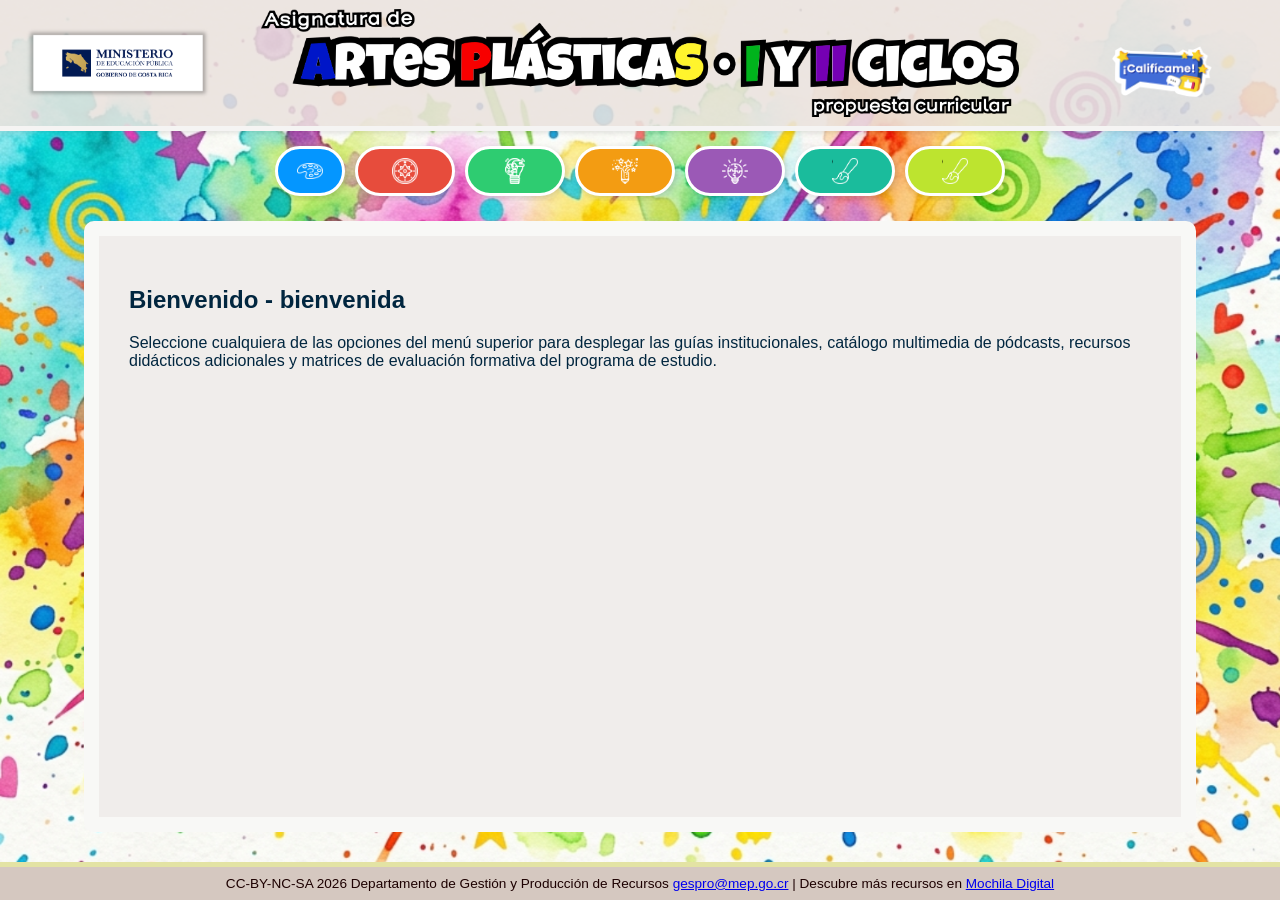
==== Index.html @ c7aa5254 "Archivo principal Archivos originales, versión original V1" ====
<!DOCTYPE html>
<html lang="es">
<head>
    <meta charset="UTF-8">
    <meta name="viewport" content="width=device-width, initial-scale=1.0">
    <title>03-Artes Plásticas</title>
    <link rel="stylesheet" href="style.css">
</head>
<body>
    
    <header class="main-header">
        <div class="header-side">
            <img src="img/Logo-mep.png" alt="Logo MEP" class="logo-left">
        </div>
        <div class="header-center">
            <img src="img/Logo-podcast.png" alt="Logo Proyecto Pódcast">
        </div>
        <div class="header-side">
            <a href="https://recursos.mep.go.cr/0_calificame/app/index.html?id_app=2712" class="btn-rojo" target="_blank">
                <img src="img/calificame.png" alt="Botón Califícame" class="logo-side">
            </a>
        </div>
    </header>

    <nav class="sidebar-nav">
        <button class="tab-btn active" onclick="showInfo(event, 'infoHome')">
            <img src="img/icono-home.png" alt="Icono" class="btn-icon">
            <span class="btn-text">Bienvenida</span>
        </button>
        <button class="tab-btn" onclick="showInfo(event, 'info1')">
            <img src="img/icono-modelo.png" alt="Icono" class="btn-icon">
            <span class="btn-text">Modelo del Programa</span>
        </button>
        <button class="tab-btn" onclick="showInfo(event, 'info2')">
            <img src="img/icono-planeamiento.png" alt="Icono" class="btn-icon">
            <span class="btn-text">Planeamiento</span>
        </button>
        <button class="tab-btn" onclick="showInfo(event, 'info3')">
            <img src="img/icono-proyecto.png" alt="Icono" class="btn-icon">
            <span class="btn-text">Componente Proyecto</span>
        </button>
        <button class="tab-btn" onclick="showInfo(event, 'info4')">
            <img src="img/icono-steam.png" alt="Icono" class="btn-icon">
            <span class="btn-text">Unidocente</span>
        </button>
        <button class="tab-btn" onclick="showInfo(event, 'info5')">
            <img src="img/icono-recursos.png" alt="Icono" class="btn-icon">
            <span class="btn-text">Flexibilidad curricular</span>
        </button>
        <button class="tab-btn" onclick="showInfo(event, 'info6')">
            <img src="img/icono-evaluacion.png" alt="Icono" class="btn-icon">
            <span class="btn-text">Buenas prácticas docentes</span>
        </button>
    </nav>

    <main class="container">
        <section class="info-box">
            
            <div id="infoHome" class="tab-content show">
                <h2>Bienvenido - bienvenida </h2>
                <p>Seleccione cualquiera de las opciones del menú superior para desplegar las guías institucionales, catálogo multimedia de pódcasts, recursos didácticos adicionales y matrices de evaluación formativa del programa de estudio.</p>
            </div>

            <div id="info1" class="tab-content">
                <div class="grid-two-columns">
                    <div class="column-left">
                        <img src="img/modelo-programa.png" alt="Ilustración del Modelo Educativo" class="responsive-gallery-img">
                        <p class="image-caption">Figura 1. Interrelación de las competencias creativas en el entorno áulico actual.</p>
                    </div>
                    <div class="column-right">
                        <h2>Modelo del Programa de Estudios</h2>
                        <p>Este modelo se presenta en el programa como una guía teórica para los procesos de mediación.  Los conocimientos se desarrollan a partir de actividades lúdicas, utilizando el modelo de Mitchel Resnick, donde la actividad implica procesos de imaginar, crear, jugar, compartir y valorar para generar el conocimiento. Las iniciales F, B, E, F, J, I, corresponden al modelo de Parsons (Como entendemos el arte), Favoritismo, Belleza, Expresión, Formalización y Juicio (se añade integración para sexto grado), que representan los seis niveles de primaria y la manera en que se desarrollan los conocimientos de cada nivel.</p>
                        <h4>Información de guía académica institucional para el desarrollo de competencias artísticas.</h4>
                        
                        <div class="action-area">
                            <button class="action-btn" onclick="openModal('info1-btn1', 'completo')">Modelo de Mitchel Resnick</button>
                            <button class="action-btn pdf-secondary-btn" onclick="openModal('info1-btn2', 'completo')">Modelo de Parsons</button>
                        </div>
                    </div>
                </div>
            </div>

            <div id="info2" class="tab-content">
                <h2>Planeamiento</h2>
                <p>Incoprar todos los planeamientos: DUA, STEAM.</p>
                <div class="action-area">
                   <button class="action-btn" onclick="openModal('info2', 'audios')">Catálogo de audios</button>
                   <button class="action-btn pdf-secondary-btn" onclick="openModal('info2', 'pdfs')">Ver transcripciones</button>
                </div>
            </div>

             <div id="info3" class="tab-content">
                <div class="grid-two-columns">
                    <div class="column-left">
                        <img src="img/componente-proyecto.png" alt="Ilustración del Modelo Educativo" class="responsive-gallery-img">
                        <p class="image-caption">Figura 2. Fases en el desarrollo de un proyecto en el aula de Artes Plásticas, I y II Ciclo.</p>
                    </div>
                    <div class="column-right">
                        <h2>Componente Proyecto</h2>
                         <p>El Proyecto en Artes Plásticas se desarrolla mediante tres etapas pedagógicas articuladas, que permiten organizar el proceso creativo de las personas estudiantes de manera progresiva, formativa y contextualizada.</p><p>Se recomienda que el proyecto se ejecute durante todo el período, de manera progresiva con los contenidos que se estén desarrollando. Esto permitirá atender adecuadamente los tres momentos que conforman su desarrollo, considerando sus características, alcances y las necesidades del contexto educativo.
</p>
                        <div class="action-area">
                         <button class="action-btn" onclick="openModal('info3', 'audios')">Catálogo de audios</button>
                          <button class="action-btn pdf-secondary-btn" onclick="openModal('info3', 'pdfs')">Ver transcripciones</button>
                        </div> 
                    </div>
                </div>
            </div>





            <div id="info4" class="tab-content">
                <h2>STEAM</h2>
                <p>Lorem ipsum dolor sit amet de la integración metodológica de Arte dentro del enfoque STEAM.</p>
                <div class="action-area">
                    <button class="action-btn" onclick="openModal('info4', 'audios')">Catálogo de audios</button>
                    <button class="action-btn pdf-secondary-btn" onclick="openModal('info4', 'pdfs')">Ver transcripciones</button>
                </div>
            </div>

            <div id="info5" class="tab-content">
                <h2>Flexibilizaci´pon curricular

                </h2>
                <p>Explora materiales complementarios didácticos para el desarrollo de las lecciones artísticas en el aula.</p>
                <div class="action-area">
                    <button class="action-btn" onclick="openModal('info5', 'audios')">Catálogo de audios</button>
                    <button class="action-btn pdf-secondary-btn" onclick="openModal('info5', 'pdfs')">Ver transcripciones</button>
                </div>
            </div>

            <div id="info6" class="tab-content">
                <h2>Buenas prácticas docentes</h2>
                <p>Destacar con una pequeña foto y un reseña de las personas docentes destacadas en el trimeste. Incorporando ejemplos de su planeacion ... recursos, fotos de su clase, diversos insumos para promocionar el trabajo de las y los docentes de ARtes plásticas... SOCIALIZAR buenas prácticas</p>
                <div class="action-area">
                    <button class="action-btn" onclick="openModal('info6', 'audios')">Catálogo de audios</button>
                    <button class="action-btn pdf-secondary-btn" onclick="openModal('info6', 'pdfs')">Ver transcripciones</button>
                </div>
            </div>
        </section>
    </main>

    <footer class="main-footer">
        <p>CC-BY-NC-SA 2026 Departamento de Gestión y Producción de Recursos <a href="mailto:gespro@mep.go.cr?subject=Asunto%20mundo&body=Mensaje%20como%20es">gespro@mep.go.cr</a> | Descubre más recursos en <a href="https://mochiladigital.mep.go.cr/app/" target="_blank">Mochila Digital</a></p>
    </footer>

    <div id="customModal" class="modal-overlay">
        <div class="modal-content">
            <span class="close-modal" onclick="closeModal()">&times;</span>
            <div id="modal-body"></div>
        </div>
    </div>

    <script src="script.js"></script>


    
</body>
</html>
---- style.css ----
* { box-sizing: border-box; }

html, body {
    height: 100%;
    margin: 0;
    overflow: hidden; /* Evita el scroll general de la página */
    font-family: 'Segoe UI', Roboto, sans-serif;
    display: flex;
    flex-direction: column;
    color: #01263f;
    background-image: url(img/background.png);
    background-repeat: no-repeat;
    background-position: center center;
    background-attachment: fixed;
    background-size: cover;
}


/* HEADER RESPONSIVO Y PROPORCIONAL (15% - 70% - 15%) */
.main-header {
    display: flex;
    width: 100%;
    background: #ebe3dede;
    border-bottom: 5px solid #f5f4f3;
    box-shadow: 0 2px 5px rgba(0,0,0,0.1);
    flex-shrink: 0;
    position: relative;
    z-index: 10;
    /* Su alto disminuye dinámicamente usando padding adaptable en vh */
    padding: 1vh 2%; 
    align-items: center;
}

.header-side {
    flex: 0 0 15%; /* Ocupa exactamente el 15% del espacio total */
    display: flex;
    align-items: center;
    justify-content: center; /* Mantiene la imagen centrada en su zona */
}

.header-side:last-child {
    justify-content: center;
}

/* Imágenes de los extremos al 100% de su contenedor */
.logo-left, .logo-side {
    width: 100%;
    max-height: 8vh; /* Se encoge el alto según la pantalla */
    object-fit: contain;
}

.header-center {
    flex: 0 0 70%; /* Ocupa exactamente el 70% restante */
    display: flex;
    justify-content: center;
    align-items: center;
    
}

.header-center img {
    width: 100%;
    max-height: 12vh; /* Se encoge de forma responsiva */
    object-fit: contain;
}

/* NUEVA BOTONERA HORIZONTAL SUPERIOR (ENTRE HEADER E INFO-BOX) */
.sidebar-nav {
    display: flex;
    flex-direction: row; /* Cambio a fila horizontal */
    justify-content: center; /* Centrado en el espacio */
    align-items: center;
    gap: 10px;
    z-index: 100;
    padding: 15px 20px 5px 20px; /* Separado de los extremos */
    width: 100%;
    flex-shrink: 0;
    overflow-x: auto; /* Scroll horizontal en móviles si no caben los botones */
}

/* Ocultar barra de scroll del menú horizontal en navegadores webkit */
.sidebar-nav::-webkit-scrollbar { display: none; }

/* Estilo Base del Botón Adaptado a Diseño Horizontal */
.tab-btn {
    display: flex;
    align-items: center;
    justify-content: center; 
    width: 100px; 
    height: 50px;
    padding: 0 10px;
    color: #ffffff;
    font-weight: 600;
    cursor: pointer;
    border-radius: 25px; /* Bordes redondeados simétricos */
    transition: width 0.4s cubic-bezier(0.25, 1, 0.5, 1), background-color 0.3s;
    overflow: hidden;
    white-space: nowrap;
    box-shadow: 2px 2px 6px rgba(0,0,0,0.15);
    border: solid 3px;
   
}

/* ASIGNACIÓN DE COLORES INDEPENDIENTES (Incluyendo el nuevo botón Home de primero) */
.sidebar-nav .tab-btn:nth-child(1) { --btn-color: #3498db; --btn-hover-color: #5dade2; } /* Home */
.sidebar-nav .tab-btn:nth-child(2) { --btn-color: #e74c3c; --btn-hover-color: #f1948a; } 
.sidebar-nav .tab-btn:nth-child(3) { --btn-color: #2ecc71; --btn-hover-color: #82e0aa; } 
.sidebar-nav .tab-btn:nth-child(4) { --btn-color: #f39c12; --btn-hover-color: #f8c471; } 
.sidebar-nav .tab-btn:nth-child(5) { --btn-color: #9b59b6; --btn-hover-color: #c39bd3; } 
.sidebar-nav .tab-btn:nth-child(6) { --btn-color: #1abc9c; --btn-hover-color: #76d7c4; } 
.sidebar-nav .tab-btn:nth-child(7) { --btn-color: #bde42f; --btn-hover-color: #a8b774; } 

/* Color dinámico base en reposo */
.tab-btn:not(.active) {
    background-color: var(--btn-color);
}

/* Estado de Pestaña Activa en reposo */
.tab-btn.active {
    background-color: #0496ff; 
    color: #ffffff;
    width: 70px; 
}

/* Iconos de los botones */
.btn-icon {
    width: 26px;
    height: 26px;
    flex-shrink: 0;
    object-fit: contain;
    opacity: 1;
    visibility: visible;
    transition: opacity 0.2s ease, visibility 0.2s ease, width 0.2s ease;
}

/* Texto del botón */
.btn-text {
    opacity: 0;
    visibility: hidden;
    width: 0;
    transition: opacity 0.3s ease, visibility 0.3s ease;
    font-size: 0.9rem;
    color: #1c0101;
    text-align: center;
}

/* TRANSICIONES DEL MOUSE HOVER HORIZONTAL */
.tab-btn:hover {
    width: 190px !important; 
    padding: 0 15px;
}

.tab-btn:not(.active):hover {
    background-color: var(--btn-hover-color);
}

.tab-btn.active:hover {
    background-color: #5cc2ff;
}

.tab-btn:hover .btn-icon {
    opacity: 0 !important;
    visibility: hidden !important;
    width: 0 !important;
}

.tab-btn:hover .btn-text {
    opacity: 1 !important;
    visibility: visible !important;
    width: auto !important;
}

/* CONTENEDOR PRINCIPAL RECALIBRADO PARA EL ESPACIO SUPERIOR */
.container {
    flex: 1;
    width: 90%; 
    margin: 10px auto; /* Centrado horizontal automático sin márgenes laterales fijos */
    display: flex;
    flex-direction: column;
    overflow: hidden;
    padding: 10px 20px 20px 20px;
}

.info-box {
    background: #f0edeb;
    border-radius: 10px;
    text-align: left;
    flex: 1;
    overflow-y: auto; 
    padding: 30px;
    border: 15px solid rgb(248, 248, 246);
    width: 100%; 
}

.tab-content { display: none; }
.tab-content.show { display: block; animation: fadeIn 0.5s ease; }

/* DISEÑO EN DOS COLUMNAS DE INFO1 */
.grid-two-columns {
    display: grid;
    grid-template-columns: 1fr 1fr;
    gap: 30px;
    align-items: start;
    width: 100%;
}

.column-left {
    display: flex;
    flex-direction: column;
    align-items: center;
    text-align: center;
}

.responsive-gallery-img {
    width: 90%;
    max-width: 100%;
    height: auto;
    object-fit: cover;
    border-radius: 8px;
    box-shadow: 0 4px 10px rgba(0,0,0,0.15);
}

.image-caption {
    margin-top: 12px;
    font-size: 0.9rem;
    color: #555;
    font-style: italic;
    width: 90%;
}

.column-right {
    display: flex;
    flex-direction: column;
    justify-content: center;
}

.action-area {
    margin-top: 30px;
    border-top: 1px solid #eee;
    padding-top: 20px;
    text-align: center;
}

.action-btn {
    display: inline-block;
    padding: 12px 25px;
    background-color: #01263f;
    color: #c7e1f3;
    text-decoration: none;
    border-radius: 50px;
    font-weight: bold;
    transition: background 0.3s;
    border: none;
    cursor: pointer;
}

.action-btn:hover { background-color: rgb(7, 142, 232); color: #01263f; }

/* FOOTER ADAPTABLE Y COMPACTO */
.main-footer {
    background: #d5c8c0;
    color: rgb(29, 1, 1);
    padding: 0.8vh 15px; /* Altura regulada con vh para disminuir en pantallas chicas */
    text-align: center;
    flex-shrink: 0;
    border-top: 5px solid rgb(227, 227, 164);
    position: relative;
    z-index: 110; 
}

.main-footer p {
    margin: 0;
    font-size: 0.85rem;
    line-height: 1.4;
}

/* MODAL */
.modal-overlay {
    display: none;
    position: fixed;
    z-index: 9999;
    left: 0;
    top: 0;
    width: 100%;
    height: 100%;
    background-color: rgba(41, 2, 2, 0.7);
    backdrop-filter: blur(3px);
    align-items: center;
    justify-content: center;
}

.modal-content {
    background-color: #fff;
    width: 75%; 
    height: 85vh; 
    border-radius: 15px;
    position: relative;
    padding: 30px;
    display: flex;
    flex-direction: column;
    box-shadow: 0 5px 20px rgba(0,0,0,0.3);
    border: 7px solid #fcda6fff;
}

#modal-body {
    overflow-y: auto;
    flex: 1;
    padding-right: 10px;
    text-align: center;
    max-height: 100%;
}

.audio-list-modal {
    display: flex;
    flex-direction: column;
    gap: 15px;
    margin-top: 20px;
}

.audio-item {
    background: #f1f3f5;
    padding: 12px;
    border-radius: 8px;
    display: flex;
    flex-direction: column;
    border-left: 5px solid #0496faff;
    margin-bottom: 10px;
    text-align: left;
}

.audio-item label {
    font-weight: bold;
    margin-bottom: 5px;
    color: #01263f;
    display: block;
    font-size: 0.95rem;
}

.audio-item audio { width: 100%; }
.modal-img {
    max-height: 280px;
    object-fit: cover;
    border-radius: 10px;
    margin: 15px 0;
    max-width: 60%;
}

.close-modal {
    position: absolute;
    top: 15px;
    right: 20px;
    font-size: 30px;
    cursor: pointer;
    color: #01263f;
    font-weight: bold;
}

.pdf-secondary-btn {
    background-color: #01263f;
    margin-left: 10px;
}

.pdf-secondary-btn:hover { background-color: rgb(7, 142, 232) !important; color: #01263f !important; }

.pdf-list-modal {
    display: flex;
    flex-direction: column;
    gap: 10px;
    margin-top: 15px;
}

.pdf-item {
    display: flex;
    justify-content: space-between;
    align-items: center;
    background: #f8f9fa;
    padding: 15px;
    border-radius: 8px;
    border-left: 5px solid #27ae60;
}

.pdf-item span {
    font-weight: bold;
    color: #01263f;
    font-size: 0.95rem;
}

.download-link {
    background-color: #01263f;
    color: white;
    padding: 8px 15px;
    text-decoration: none;
    border-radius: 5px;
    font-size: 0.85rem;
    transition: background 0.3s;
}

.download-link:hover { background-color: #0496faff; }

/* RESPONSIVIDAD GENERAL */
@media (max-width: 800px) {
    .modal-content { width: 95%; height: 85vh; }
    .container { width: 100%; margin: 5px 0; padding: 10px; }
    .grid-two-columns { grid-template-columns: 1fr; gap: 20px; }
    .main-header { padding: 0.5vh 1%; } /* Ajuste de compresión extra para móviles */
    .main-footer p { font-size: 0.75rem; }
}

@keyframes fadeIn {
    from { opacity: 0; transform: translateY(10px); }
    to { opacity: 1; transform: translateY(0); }
}
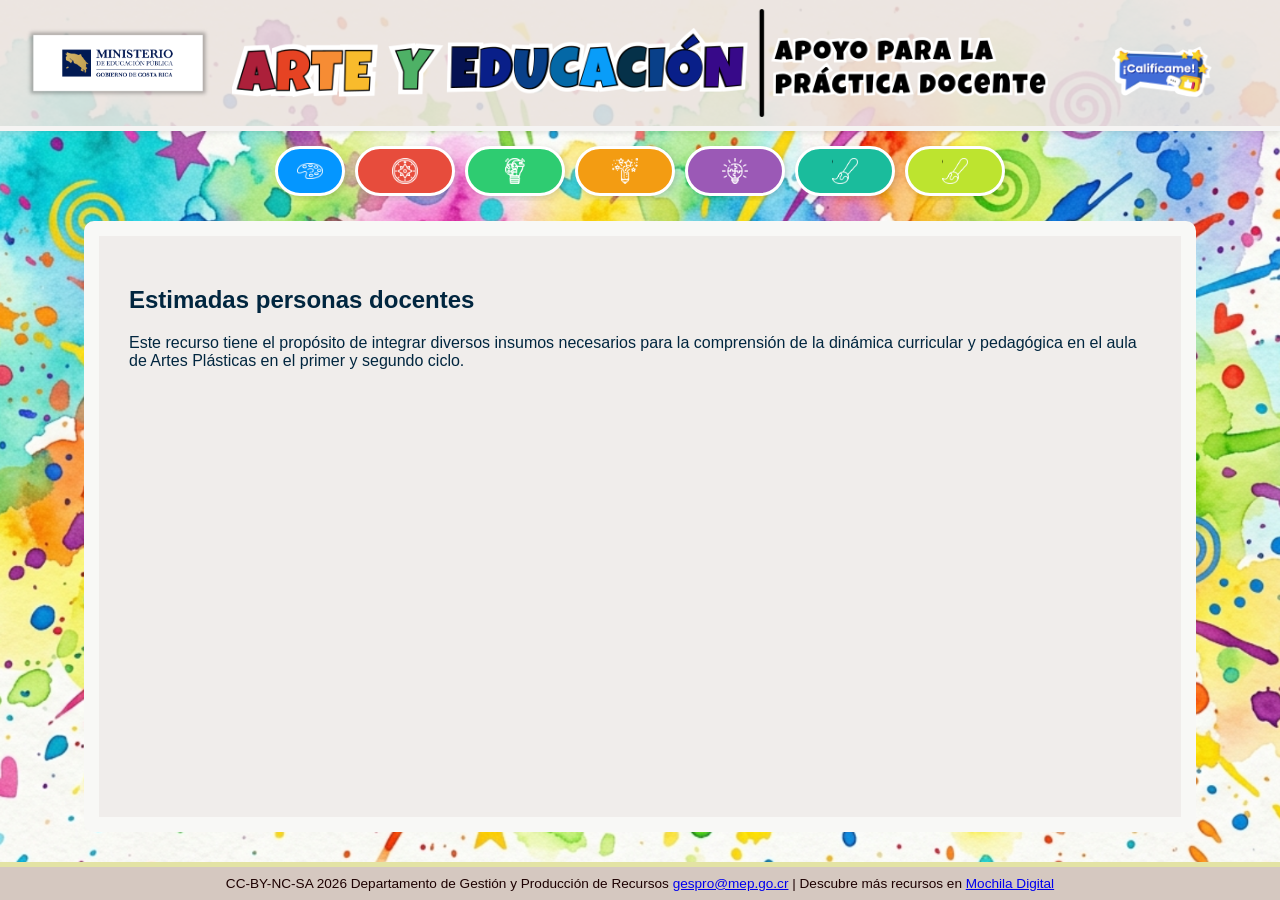
==== commit 769ed515: "Modificación general del Index y el script Se realizó una modificación general de los archivos Index" ====
--- a/Index.html
+++ b/Index.html
@@ -53,12 +53,13 @@
         </button>
     </nav>
 
-    <main class="container">
+<main class="container">
         <section class="info-box">
             
             <div id="infoHome" class="tab-content show">
-                <h2>Bienvenido - bienvenida </h2>
-                <p>Seleccione cualquiera de las opciones del menú superior para desplegar las guías institucionales, catálogo multimedia de pódcasts, recursos didácticos adicionales y matrices de evaluación formativa del programa de estudio.</p>
+                <h2>Estimadas personas docentes </h2>
+                <p>Este recurso tiene el propósito de integrar diversos insumos necesarios para la comprensión de la dinámica curricular y pedagógica en 
+                    el aula de Artes Plásticas en el primer y segundo ciclo.</p>
             </div>
 
             <div id="info1" class="tab-content">
@@ -69,7 +70,7 @@
                     </div>
                     <div class="column-right">
                         <h2>Modelo del Programa de Estudios</h2>
-                        <p>Este modelo se presenta en el programa como una guía teórica para los procesos de mediación.  Los conocimientos se desarrollan a partir de actividades lúdicas, utilizando el modelo de Mitchel Resnick, donde la actividad implica procesos de imaginar, crear, jugar, compartir y valorar para generar el conocimiento. Las iniciales F, B, E, F, J, I, corresponden al modelo de Parsons (Como entendemos el arte), Favoritismo, Belleza, Expresión, Formalización y Juicio (se añade integración para sexto grado), que representan los seis niveles de primaria y la manera en que se desarrollan los conocimientos de cada nivel.</p>
+                        <p>Este modelo se presenta en el programa como una guía teórica para los procesos de mediación. Los conocimientos se desarrollan a partir de actividades lúdicas, utilizando el modelo de Mitchel Resnick, donde la actividad implica procesos de imaginar, crear, jugar, compartir y valorar para generar el conocimiento.</p>
                         <h4>Información de guía académica institucional para el desarrollo de competencias artísticas.</h4>
                         
                         <div class="action-area">
@@ -81,39 +82,46 @@
             </div>
 
             <div id="info2" class="tab-content">
-                <h2>Planeamiento</h2>
-                <p>Incoprar todos los planeamientos: DUA, STEAM.</p>
-                <div class="action-area">
-                   <button class="action-btn" onclick="openModal('info2', 'audios')">Catálogo de audios</button>
-                   <button class="action-btn pdf-secondary-btn" onclick="openModal('info2', 'pdfs')">Ver transcripciones</button>
+                <h2>Planeamiento Didáctico</h2>
+                <p>Seleccione cualquiera de los planes institucionales para visualizar su contenido detallado:</p>
+                
+                <div class="pdf-list-modal" style="margin-top: 20px;">
+                    <div class="pdf-item">
+                        <span>Planeamiento Artes Plásticas - II Trimestre 2026</span>
+                        <button class="action-btn" style="padding: 8px 20px; font-size: 0.9rem;" onclick="openModal('info2_doc1', 'visualizar_pdf')">Ver Contenido</button>
+                    </div>
+
+                    <div class="pdf-item">
+                        <span>Plantilla de Planeamiento Correlacionado</span>
+                        <button class="action-btn" style="padding: 8px 20px; font-size: 0.9rem;" onclick="openModal('info2_doc2', 'visualizar_pdf')">Ver Contenido</button>
+                    </div>
                 </div>
             </div>
 
-             <div id="info3" class="tab-content">
+            <div id="info3" class="tab-content">
                 <div class="grid-two-columns">
                     <div class="column-left">
-                        <img src="img/componente-proyecto.png" alt="Ilustración del Modelo Educativo" class="responsive-gallery-img">
-                        <p class="image-caption">Figura 2. Fases en el desarrollo de un proyecto en el aula de Artes Plásticas, I y II Ciclo.</p>
+                        <video controls playsinline class="responsive-gallery-img" style="width: 100%; height: auto; box-shadow: 0 4px 10px rgba(0,0,0,0.15);">
+                            <source src="videos/componente-proyecto.mp4" type="video/mp4">
+                            Tu navegador no soporta la reproducción de video de forma nativa.
+                        </video>
+                        <p class="image-caption">Figura 2. Video explicativo sobre las fases en el desarrollo de un proyecto en el aula.</p>
                     </div>
                     <div class="column-right">
                         <h2>Componente Proyecto</h2>
-                         <p>El Proyecto en Artes Plásticas se desarrolla mediante tres etapas pedagógicas articuladas, que permiten organizar el proceso creativo de las personas estudiantes de manera progresiva, formativa y contextualizada.</p><p>Se recomienda que el proyecto se ejecute durante todo el período, de manera progresiva con los contenidos que se estén desarrollando. Esto permitirá atender adecuadamente los tres momentos que conforman su desarrollo, considerando sus características, alcances y las necesidades del contexto educativo.
-</p>
+                        <p>El Proyecto en Artes Plásticas se desarrolla mediante tres etapas pedagógicas articuladas, que permiten organizar el proceso creativo de las personas estudiantes de manera progresiva, formativa y contextualizada.</p>
+                        <p>Se recomienda que el proyecto se ejecute durante todo el período, de manera progresiva con los contenidos que se estén desarrollando. Esto permitirá atender adecuadamente los tres momentos que conforman su desarrollo.</p>
                         <div class="action-area">
-                         <button class="action-btn" onclick="openModal('info3', 'audios')">Catálogo de audios</button>
-                          <button class="action-btn pdf-secondary-btn" onclick="openModal('info3', 'pdfs')">Ver transcripciones</button>
+                            <button class="action-btn" onclick="openModal('info3', 'audios')">Catálogo de audios</button>
+                            <button class="action-btn pdf-secondary-btn" onclick="openModal('info3', 'pdfs')">Ver transcripciones</button>
                         </div> 
                     </div>
                 </div>
             </div>
 
-
-
-
-
             <div id="info4" class="tab-content">
                 <h2>STEAM</h2>
-                <p>Lorem ipsum dolor sit amet de la integración metodológica de Arte dentro del enfoque STEAM.</p>
+                <p>Integración metodológica de Arte dentro del enfoque interdisciplinario STEAM.</p>
                 <div class="action-area">
                     <button class="action-btn" onclick="openModal('info4', 'audios')">Catálogo de audios</button>
                     <button class="action-btn pdf-secondary-btn" onclick="openModal('info4', 'pdfs')">Ver transcripciones</button>
@@ -121,9 +129,7 @@
             </div>
 
             <div id="info5" class="tab-content">
-                <h2>Flexibilizaci´pon curricular
-
-                </h2>
+                <h2>Flexibilidad Curricular</h2>
                 <p>Explora materiales complementarios didácticos para el desarrollo de las lecciones artísticas en el aula.</p>
                 <div class="action-area">
                     <button class="action-btn" onclick="openModal('info5', 'audios')">Catálogo de audios</button>
@@ -132,15 +138,19 @@
             </div>
 
             <div id="info6" class="tab-content">
-                <h2>Buenas prácticas docentes</h2>
-                <p>Destacar con una pequeña foto y un reseña de las personas docentes destacadas en el trimeste. Incorporando ejemplos de su planeacion ... recursos, fotos de su clase, diversos insumos para promocionar el trabajo de las y los docentes de ARtes plásticas... SOCIALIZAR buenas prácticas</p>
+                <h2>Buenas Prácticas Docentes</h2>
+                <p>Espacio orientado a destacar la labor trimestral de los docentes, incorporando muestras de su planeación, recursos didácticos aplicados y galerías de sus aulas.</p>
                 <div class="action-area">
                     <button class="action-btn" onclick="openModal('info6', 'audios')">Catálogo de audios</button>
                     <button class="action-btn pdf-secondary-btn" onclick="openModal('info6', 'pdfs')">Ver transcripciones</button>
                 </div>
             </div>
+
         </section>
-    </main>
+    </main>    
+
+
+
 
     <footer class="main-footer">
         <p>CC-BY-NC-SA 2026 Departamento de Gestión y Producción de Recursos <a href="mailto:gespro@mep.go.cr?subject=Asunto%20mundo&body=Mensaje%20como%20es">gespro@mep.go.cr</a> | Descubre más recursos en <a href="https://mochiladigital.mep.go.cr/app/" target="_blank">Mochila Digital</a></p>
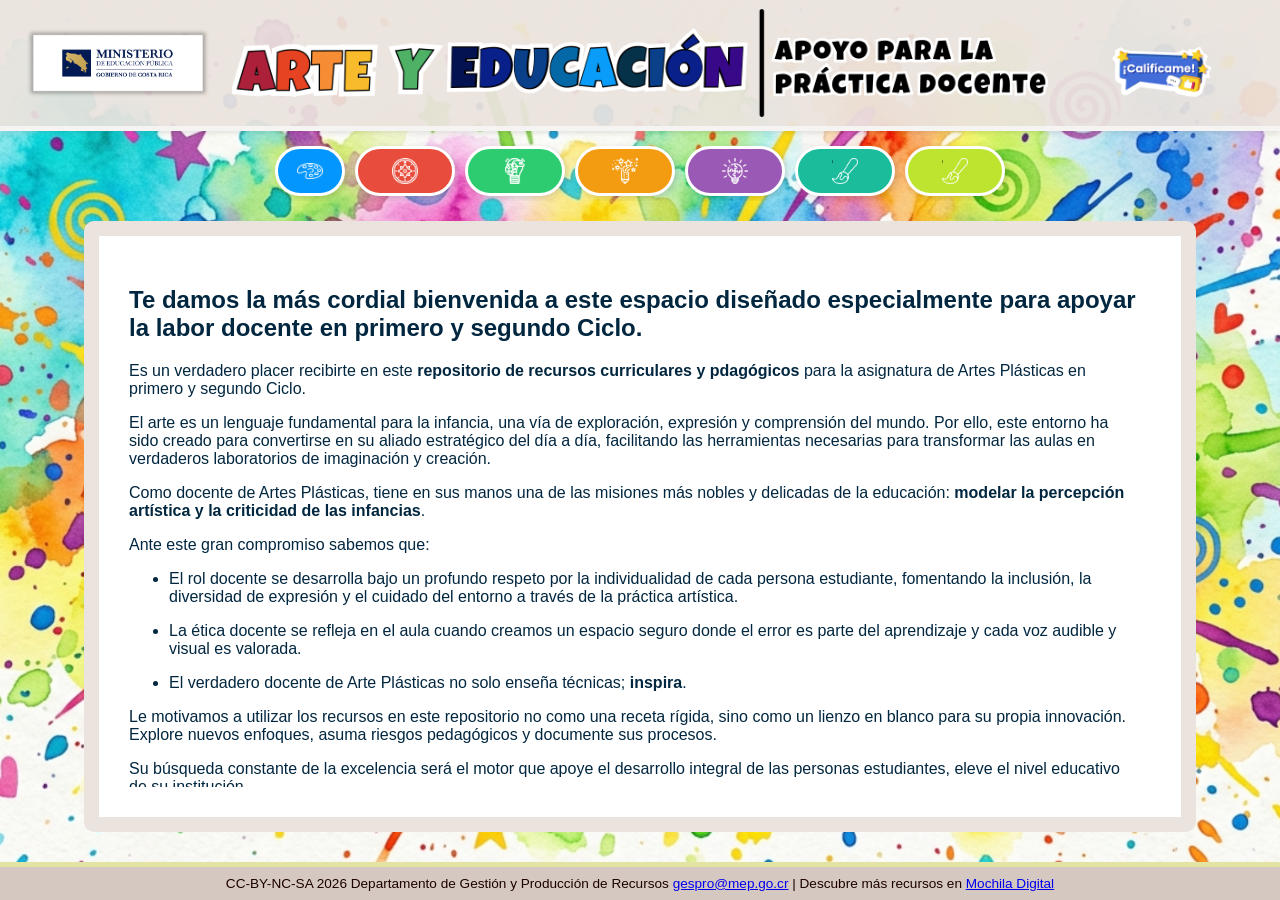
==== commit 71f85793: "Textos de bienvenida Se agrega el texto de bienvenida en la pantalla home" ====
--- a/Index.html
+++ b/Index.html
@@ -3,7 +3,7 @@
 <head>
     <meta charset="UTF-8">
     <meta name="viewport" content="width=device-width, initial-scale=1.0">
-    <title>03-Artes Plásticas</title>
+    <title>Arte y Educación / Artes Plásticas</title>
     <link rel="stylesheet" href="style.css">
 </head>
 <body>
@@ -13,7 +13,7 @@
             <img src="img/Logo-mep.png" alt="Logo MEP" class="logo-left">
         </div>
         <div class="header-center">
-            <img src="img/Logo-podcast.png" alt="Logo Proyecto Pódcast">
+            <img src="img/Logo-artesplast.png" alt="Logo Proyecto Pódcast">
         </div>
         <div class="header-side">
             <a href="https://recursos.mep.go.cr/0_calificame/app/index.html?id_app=2712" class="btn-rojo" target="_blank">
@@ -41,7 +41,7 @@
         </button>
         <button class="tab-btn" onclick="showInfo(event, 'info4')">
             <img src="img/icono-steam.png" alt="Icono" class="btn-icon">
-            <span class="btn-text">Unidocente</span>
+            <span class="btn-text">Esc. Unidocente</span>
         </button>
         <button class="tab-btn" onclick="showInfo(event, 'info5')">
             <img src="img/icono-recursos.png" alt="Icono" class="btn-icon">
@@ -49,18 +49,45 @@
         </button>
         <button class="tab-btn" onclick="showInfo(event, 'info6')">
             <img src="img/icono-evaluacion.png" alt="Icono" class="btn-icon">
-            <span class="btn-text">Buenas prácticas docentes</span>
+            <span class="btn-text">Buenas prácticas</span>
         </button>
     </nav>
 
 <main class="container">
         <section class="info-box">
+
+<!--Pantalla 1 HOME-->
             
             <div id="infoHome" class="tab-content show">
-                <h2>Estimadas personas docentes </h2>
-                <p>Este recurso tiene el propósito de integrar diversos insumos necesarios para la comprensión de la dinámica curricular y pedagógica en 
-                    el aula de Artes Plásticas en el primer y segundo ciclo.</p>
-            </div>
+                <h2> Te damos la más cordial bienvenida a este espacio diseñado especialmente para apoyar la labor
+                 docente en primero y segundo Ciclo.</h2>
+
+            <p>Es un verdadero placer recibirte en este <strong>repositorio de recursos curriculares y pdagógicos
+            </strong>para la asignatura de Artes Plásticas en primero y segundo Ciclo.</p>
+            <p> El arte es un lenguaje fundamental para la infancia, una vía de exploración, expresión y 
+                comprensión del mundo. Por ello, este entorno ha sido creado para convertirse en su aliado 
+                estratégico del día a día, facilitando las herramientas necesarias para transformar las aulas 
+                en verdaderos laboratorios de imaginación y creación.</p>
+                <p>Como docente de Artes Plásticas, tiene en sus manos una de las misiones más nobles y delicadas de la educación: <strong>modelar la percepción artística y la criticidad de las infancias</strong>.</p>
+                <p>Ante este gran compromiso sabemos que:</p>
+
+                <ul>
+                <li><p>El rol docente se desarrolla bajo un profundo respeto por la individualidad de cada
+                     persona estudiante, fomentando la inclusión, la diversidad de expresión y el cuidado del entorno a 
+                     través de la práctica artística.</p></li>
+                     <li><p>La ética docente se refleja en el aula cuando creamos un 
+                     espacio seguro donde el error es parte del aprendizaje y cada voz audible y visual es valorada.</p></li>
+                <li><p>El verdadero docente de Arte Plásticas no solo enseña técnicas; <strong>inspira</strong>.</p></li>
+  
+                </ul>
+                 <p>Le motivamos a utilizar los recursos en este repositorio no como una receta rígida, sino como un lienzo
+                        en blanco para su propia innovación. Explore nuevos enfoques, asuma riesgos pedagógicos y 
+                      documente sus procesos.</p><p>Su búsqueda constante de la excelencia será el motor que apoye el desarrollo integral de las personas estudiantes, 
+                        eleve el nivel educativo de su institución.</p>
+            </div>
+
+
+ <!--Pantalla 2 -->
 
             <div id="info1" class="tab-content">
                 <div class="grid-two-columns">
@@ -81,6 +108,9 @@
                 </div>
             </div>
 
+
+ <!--Pantalla 3 -->
+
             <div id="info2" class="tab-content">
                 <h2>Planeamiento Didáctico</h2>
                 <p>Seleccione cualquiera de los planes institucionales para visualizar su contenido detallado:</p>
@@ -97,6 +127,8 @@
                     </div>
                 </div>
             </div>
+
+<!--Pantalla 4 -->
 
             <div id="info3" class="tab-content">
                 <div class="grid-two-columns">
@@ -119,14 +151,46 @@
                 </div>
             </div>
 
+ <!--Pantalla 5 -->
+
             <div id="info4" class="tab-content">
-                <h2>STEAM</h2>
-                <p>Integración metodológica de Arte dentro del enfoque interdisciplinario STEAM.</p>
-                <div class="action-area">
+                <h2>Escuelas unidocentes</h2>
+                <p>Explore los documentos </p>
+
+                <div class="pdf-list-modal" style="margin-top: 20px;">
+                    <div class="pdf-item">
+                        <span>Planeamiento Correlacionado - Artes Plásticas</span>
+                        <button class="action-btn" style="padding: 8px 20px; font-size: 0.9rem;" onclick="openModal('info4_doc1', 'visualizar_pdf')">Ver Contenido</button>
+                    </div>
+
+                    <div class="pdf-item">
+                        <span>Orientaciones Unidocentes - Artes Plásticas</span>
+                        <button class="action-btn" style="padding: 8px 20px; font-size: 0.9rem;" onclick="openModal('info4_doc2', 'visualizar_pdf')">Ver Contenido</button>
+                    </div>
+
+                    <div class="pdf-item">
+                        <span>Cartel de alcance y secuencia - Artes Plásticas</span>
+                        <button class="action-btn" style="padding: 8px 20px; font-size: 0.9rem;" onclick="openModal('info4_doc3', 'visualizar_pdf')">Ver Contenido</button>
+                    </div>
+                </div>
+
+
+                <!--<div class="action-area">
                     <button class="action-btn" onclick="openModal('info4', 'audios')">Catálogo de audios</button>
                     <button class="action-btn pdf-secondary-btn" onclick="openModal('info4', 'pdfs')">Ver transcripciones</button>
-                </div>
-            </div>
+                </div> -->
+            </div>
+
+
+
+            <!--  <div id="info2" class="tab-content">
+                <h2>Planeamiento Didáctico</h2>
+                <p>Seleccione cualquiera de los planes institucionales para visualizar su contenido detallado:</p>
+                
+                
+            </div>-->
+
+ <!--Pantalla 6 -->
 
             <div id="info5" class="tab-content">
                 <h2>Flexibilidad Curricular</h2>
@@ -137,12 +201,79 @@
                 </div>
             </div>
 
+ <!--Pantalla 7 -->
+
             <div id="info6" class="tab-content">
                 <h2>Buenas Prácticas Docentes</h2>
-                <p>Espacio orientado a destacar la labor trimestral de los docentes, incorporando muestras de su planeación, recursos didácticos aplicados y galerías de sus aulas.</p>
-                <div class="action-area">
-                    <button class="action-btn" onclick="openModal('info6', 'audios')">Catálogo de audios</button>
-                    <button class="action-btn pdf-secondary-btn" onclick="openModal('info6', 'pdfs')">Ver transcripciones</button>
+                <p style="margin-bottom: 25px;">Espacio orientado a destacar la labor trimestral de las personas docentes de Artes Plásticas, socializando sus experiencias y muestras de aula:</p>
+                
+                <div class="docentes-vertical-container">
+                    
+                    <div class="docente-card-split">
+                        <div class="docente-col-left-profile">
+                            <img src="img/perfil01.png" alt="Foto de Perfil Docente" class="docente-perfil-full-img">
+                        </div>
+                        
+                        <div class="docente-col-right-content">
+                            <div class="docente-info-text">
+                                <h2>Jimena Morera Ulate</h2>
+                                <h3>Escuela Brasil de Mora / Escuela Brasil de Santa Ana.</h2>
+                                <p>Licenciada en Enseñanza del Arte y la Comunicación Visual por la Universidad Nacional de Costa Rica, graduada en el año 2017.</p>
+                                <br>
+                                <p><strong>Reconocimientos:</strong></p>En 2016 recibe el reconocimiento como <b>Estudiante Distinguida de la Universidad Nacional de Costa Rica</b>, en mérito a su excelencia académica y compromiso con su formación profesional.</p>
+                                <br><p>Desde el año 2018 se desempeña como docente en el Ministerio de Educación Pública de Costa Rica, en el área de Educación Primaria.</p>
+                                <br><p>A lo largo de su trayectoria profesional ha ejercido su labor con vocación, responsabilidad y compromiso, promoviendo el desarrollo integral de sus estudiantes mediante prácticas educativas innovadoras y centradas en el aprendizaje.</p>
+                            </div>
+                            
+                            <div class="docente-galeria-scroll">
+                                <img src="img/gal01/img01.png" alt="Muestra 1" style="cursor: pointer;" onclick="openModal('img/gal01/img01.png', 'visualizar_imagen')">
+                                <img src="img/gal01/img02.png" alt="Muestra 2" style="cursor: pointer;" onclick="openModal('img/gal01/img02.png', 'visualizar_imagen')">
+                                <img src="img/gal01/img03.png" alt="Muestra 3" style="cursor: pointer;" onclick="openModal('img/gal01/img03.png', 'visualizar_imagen')">
+                                <img src="img/gal01/img04.png" alt="Muestra 4" style="cursor: pointer;" onclick="openModal('img/gal01/img04.png', 'visualizar_imagen')">
+                                <img src="img/gal01/img05.png" alt="Muestra 5" style="cursor: pointer;" onclick="openModal('img/gal01/img05.png', 'visualizar_imagen')">
+                                <img src="img/gal01/img06.png" alt="Muestra 5" style="cursor: pointer;" onclick="openModal('img/gal01/img06.png', 'visualizar_imagen')">
+                            </div>
+                        </div>
+                    </div>
+
+                    <div class="docente-card-split">
+                        <div class="docente-col-left-profile">
+                            <img src="img/usuario.png" alt="Foto de Perfil Docente" class="docente-perfil-full-img">
+                        </div>
+                        <div class="docente-col-right-content">
+                            <div class="docente-info-text">
+                                <h3>¿Quién sera la próxima persona docente destacada?</h3>
+                                <p>Acaso <strong>¿Serás vos?</strong> </p>
+                            </div>
+                            <div class="docente-galeria-scroll">
+                                <img src="img/icono-home.png" alt="Muestra 1" style="cursor: pointer;" onclick="openModal('img/museo.png', 'visualizar_imagen')">
+                                <img src="img/icono-planeamiento.png" alt="Muestra 2" style="cursor: pointer;" onclick="openModal('img/antologia.png', 'visualizar_imagen')">
+                                <img src="img/icono-evaluacion.png" alt="Muestra 3" style="cursor: pointer;" onclick="openModal('img/componente-proyecto.png', 'visualizar_imagen')">
+                                <img src="img/icono-planeamiento.png" alt="Muestra 4" style="cursor: pointer;" onclick="openModal('img/md-resnick.png', 'visualizar_imagen')">
+                                <img src="img/icono-proyecto.png" alt="Muestra 5" style="cursor: pointer;" onclick="openModal('img/alegria.png', 'visualizar_imagen')">
+                            </div>
+                        </div>
+                    </div>
+
+                    <div class="docente-card-split">
+                        <div class="docente-col-left-profile">
+                            <img src="img/usuario.png" alt="Foto de Perfil Docente" class="docente-perfil-full-img">
+                        </div>
+                        <div class="docente-col-right-content">
+                            <div class="docente-info-text">
+                                <h3>¿Quién sera la próxima persona docente destacada?</h3>
+                                <p><strong>Acaso</strong> ¿Serás vos?</p>
+                            </div>
+                            <div class="docente-galeria-scroll">
+                                <img src="img/icono-home.png" alt="Muestra 1" style="cursor: pointer;" onclick="openModal('img/museo.png', 'visualizar_imagen')">
+                                <img src="img/icono-planeamiento.png" alt="Muestra 2" style="cursor: pointer;" onclick="openModal('img/antologia.png', 'visualizar_imagen')">
+                                <img src="img/icono-evaluacion.png" alt="Muestra 3" style="cursor: pointer;" onclick="openModal('img/componente-proyecto.png', 'visualizar_imagen')">
+                                <img src="img/icono-planeamiento.png" alt="Muestra 4" style="cursor: pointer;" onclick="openModal('img/md-resnick.png', 'visualizar_imagen')">
+                                <img src="img/icono-proyecto.png" alt="Muestra 5" style="cursor: pointer;" onclick="openModal('img/alegria.png', 'visualizar_imagen')">
+                            </div>
+                        </div>
+                    </div>
+
                 </div>
             </div>
 
--- a/style.css
+++ b/style.css
@@ -20,7 +20,7 @@
 .main-header {
     display: flex;
     width: 100%;
-    background: #ebe3dede;
+    background: #ebe3deec;
     border-bottom: 5px solid #f5f4f3;
     box-shadow: 0 2px 5px rgba(0,0,0,0.1);
     flex-shrink: 0;
@@ -181,13 +181,13 @@
 }
 
 .info-box {
-    background: #f0edeb;
+    background: #ffffff;
     border-radius: 10px;
     text-align: left;
     flex: 1;
     overflow-y: auto; 
     padding: 30px;
-    border: 15px solid rgb(248, 248, 246);
+    border: 15px solid #ebe3de;
     width: 100%; 
 }
 
@@ -408,4 +408,109 @@
 @keyframes fadeIn {
     from { opacity: 0; transform: translateY(10px); }
     to { opacity: 1; transform: translateY(0); }
+}
+
+/* ==========================================================================
+   ESTILOS EXCLUSIVOS PARA LA PESTAÑA INFO6 (DISEÑO DIVIDIDO INTEGRAL)
+   ========================================================================== */
+
+/* Contenedor vertical libre de doble scroll */
+.docentes-vertical-container {
+    display: flex;
+    flex-direction: column;
+    gap: 30px;
+    width: 100%;
+    padding-right: 5px;
+}
+
+/* Tarjeta principal configurada como rejilla asimétrica */
+.docente-card-split {
+    background:  rgba(255, 255, 255, 0.75);
+    border: 2px solid #04469c;
+    border-radius: 12px;
+    display: grid;
+    grid-template-columns: 33% 1fr; /* Columna Izquierda: 33%, Columna Derecha: Todo el resto */
+    overflow: hidden; /* Garantiza que la imagen de perfil respete los bordes redondeados */
+    box-shadow: 0 3px 6px rgba(0,0,0,0.04);
+}
+
+/* Columna Izquierda: Se estira al 100% de la altura que dicte el texto de la derecha */
+.docente-col-left-profile {
+    width: 100%;
+    height: 100%;
+    border-right: 3px solid #fcda6fff; /* Línea divisoria decorativa color amarillo MEP */
+    background-color: #f8f9fa;
+}
+
+/* Ajuste proporcional exacto de la imagen de perfil para cubrir todo su recuadro */
+.docente-perfil-full-img {
+    width: 100%;
+    height: 100%;
+    object-fit: cover; /* Evita que la imagen se deforme al escalar */
+    display: block;
+}
+
+/* Columna Derecha: Recibe el texto informativo arriba y la galería abajo */
+.docente-col-right-content {
+    display: flex;
+    flex-direction: column;
+    justify-content: space-between; /* Empuja la galería al extremo inferior de forma estética */
+    padding: 20px;
+    gap: 15px;
+    overflow: hidden; /* Previene desbordamientos de cajas */
+}
+
+/* Texto Informativo */
+.docente-info-text h3 {
+    margin: 0 0 8px 0;
+    color: #01263f;
+    font-size: 1.15rem;
+}
+
+.docente-info-text p {
+    margin: 0;
+    font-size: 0.95rem;
+    line-height: 1.5;
+    color: #333;
+}
+
+/* Galería con scroll horizontal exclusivo */
+.docente-galeria-scroll {
+    display: flex;
+    gap: 12px;
+    overflow-x: auto;
+    overflow-y: hidden;
+    padding-bottom: 8px;
+    width: 100%;
+    scrollbar-width: thin;
+    scrollbar-color: #01263f transparent;
+}
+
+/* Fotos de la Galería */
+.docente-galeria-scroll img {
+    width: 140px;
+    height: 90px;
+    object-fit: cover;
+    border-radius: 6px;
+    flex-shrink: 0; /* Previene la compresión de las imágenes de aula */
+    border: 1px solid #ddd;
+    transition: transform 0.2s ease;
+}
+
+.docente-galeria-scroll img:hover {
+    transform: scale(1.03);
+}
+
+.tab-content {
+    display: none;
+    height: 100%;
+    overflow-y: auto; /* Este será el único scroll vertical de control para todo el bloque */
+    padding-right: 10px;
+}
+
+/* Adaptación dinámica del modal cuando contiene una vista ampliada de galería */
+#customModal:has(img[alt="Imagen Ampliada"]) .modal-content {
+    max-width: 65vw; /* Da espacio suficiente para envolver la imagen del 60% */
+    padding: 25px;
+    background: #ffffff;
 }
